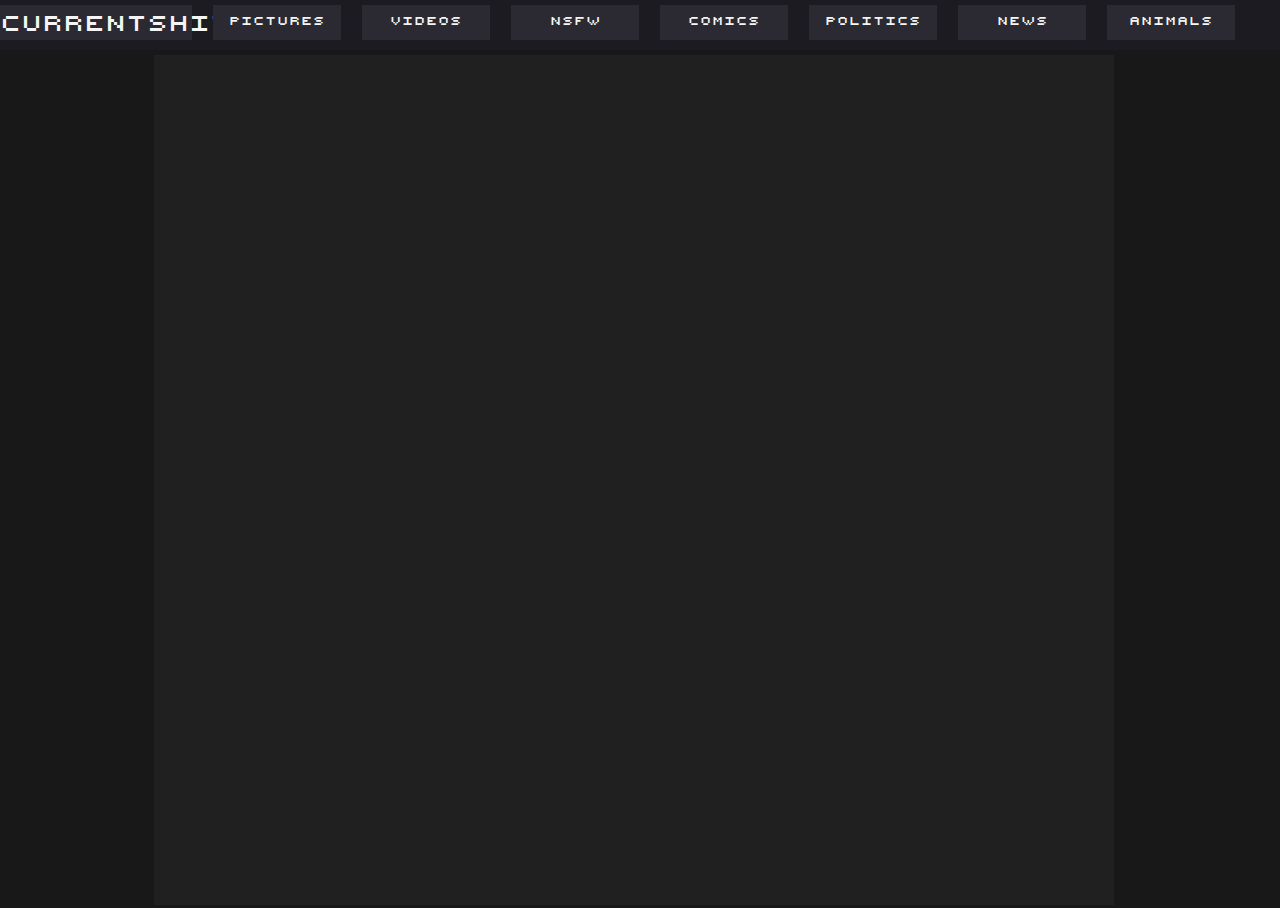
==== static/index.html @ 9837c434 "Files." ====
<!DOCTYPE html>
<html lang="en">
<head>
    <meta charset="UTF-8">
    <meta http-equiv="X-UA-Compatible" content="IE=edge">
    <meta name="viewport" content="width=device-width, initial-scale=1.0">
    <link rel="stylesheet" type="text/css" href="currentshit.css">
    <title>Currentshit</title>
</head>
<body>
    <nav class="bar-dark-color">
        <p class="bar-mid-color noselect">Currentshit</p>
        <div onclick="toggleCategory(this)" class="bar-mid-color category noselect">Pictures</div>
        <div onclick="toggleCategory(this)" class="bar-mid-color category noselect">Videos</div>
        <div onclick="toggleCategory(this)" class="bar-mid-color category noselect">NSFW</div>
        <div onclick="toggleCategory(this)" class="bar-mid-color category noselect">Comics</div>
        <div onclick="toggleCategory(this)" class="bar-mid-color category noselect">Politics</div>
        <div onclick="toggleCategory(this)" class="bar-mid-color category noselect">News</div>
        <div onclick="toggleCategory(this)" class="bar-mid-color category noselect">Animals</div>
    </nav>
    <div id="page" class="page-mid-color"></div>
</body>
<script type="text/javascript" src="currentshit.js"></script>
</html>
---- static/currentshit.css ----
@font-face {
    font-family: "currentshit";
    src: url(currentshit.ttf) format("truetype");
}

body {
    font-family: monospace;
    background-color: rgb(24,24,24);
    min-width: 100vw;
    min-height: 100vh;
    margin: 0;
    padding: 0;
    overflow-x: hidden;
}

nav {
    display: inline-block;
    width: 100%;
    height: 50px;
    font-family: currentshit;
}

nav p {
    display: inline-block;
    width: 15%;
    margin-top: 5px;
    height: calc(90% - 10px);
    text-align: center;
    line-height: 35px;
    vertical-align: top;
    font-size: 15px;
}

nav div {
    display: inline-block;
    width: 10%;
    margin-top: 5px;
    height: calc(90% - 10px);
    text-align: center;
    vertical-align: top;
    font-size: 8px;
    line-height: 32px;
}

#page {
    display: inline-block;
    width: 75%;
    margin-top: 5px;
    margin-left: 12%;
    margin-right: 12%;
    height: calc(100vh - 50px);
}

.noselect {
    -webkit-touch-callout: none; /* iOS Safari */
      -webkit-user-select: none; /* Safari */
       -khtml-user-select: none; /* Konqueror HTML */
         -moz-user-select: none; /* Old versions of Firefox */
          -ms-user-select: none; /* Internet Explorer/Edge */
              user-select: none; /* Non-prefixed version, currently
                                    supported by Chrome, Edge, Opera and Firefox */
}

.bar-dark-color {
    background-color: rgb(28,27,34);
    color: whitesmoke;
}

.bar-mid-color {
    background-color: rgb(43,42,51);
    color: whitesmoke;
}

.bar-light-color {
    background-color: rgb(53,52,61);
    color: whitesmoke;
}

.page-dark-color {
    background-color: rgb(24,24,24);
    color: whitesmoke;
}

.page-mid-color {
    background-color: rgb(32,32,32);
    color: whitesmoke;
}

.page-light-color {
    background-color: rgb(49,49,49);
    color: whitesmoke;
}
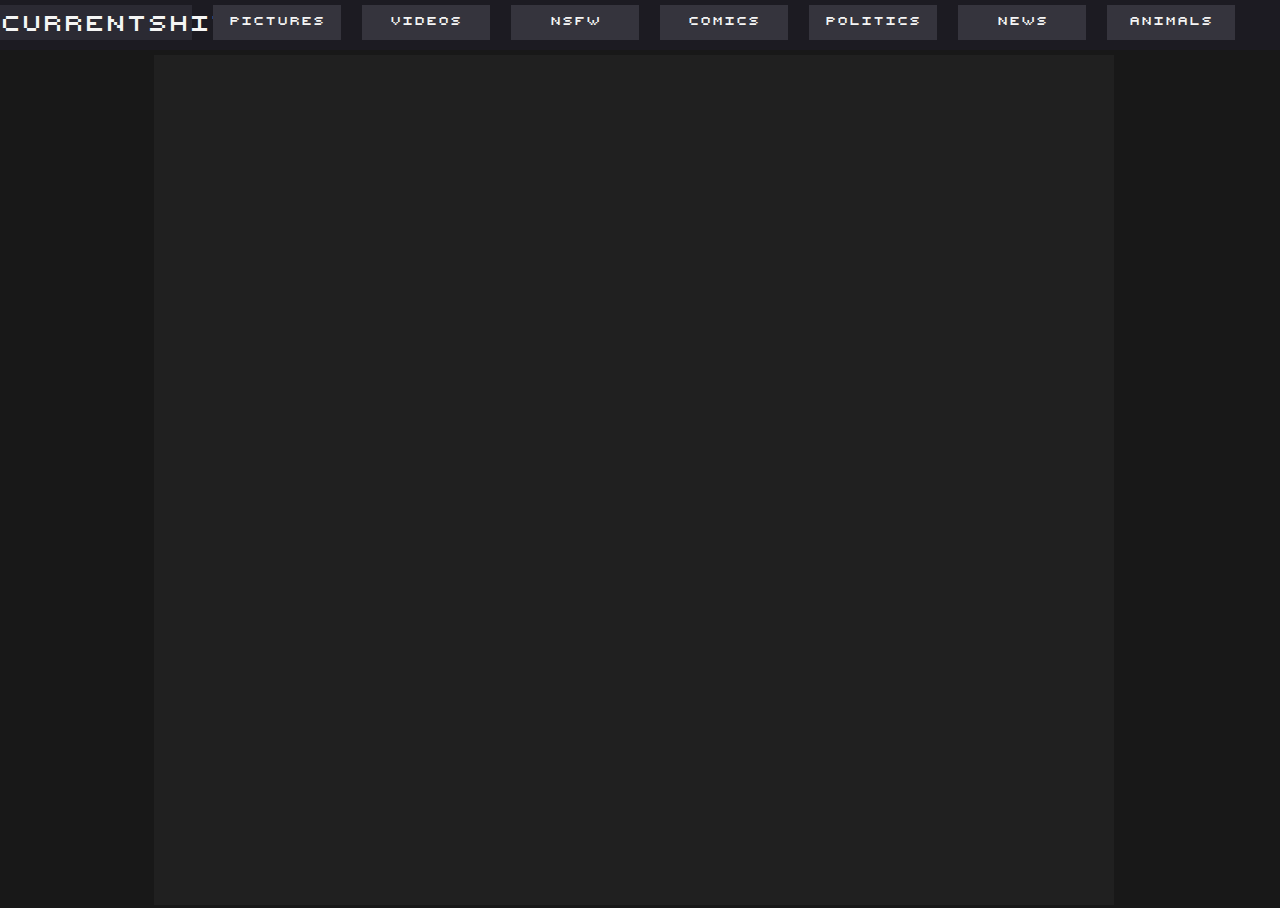
==== commit d76d1645: "Added additional handlers." ====
--- a/static/index.html
+++ b/static/index.html
@@ -4,19 +4,19 @@
     <meta charset="UTF-8">
     <meta http-equiv="X-UA-Compatible" content="IE=edge">
     <meta name="viewport" content="width=device-width, initial-scale=1.0">
-    <link rel="stylesheet" type="text/css" href="currentshit.css">
+    <link rel="stylesheet" type="text/css" href="main.css">
     <title>Currentshit</title>
 </head>
 <body>
     <nav class="bar-dark-color">
         <p class="bar-mid-color noselect">Currentshit</p>
-        <div onclick="toggleCategory(this)" class="bar-mid-color category noselect">Pictures</div>
-        <div onclick="toggleCategory(this)" class="bar-mid-color category noselect">Videos</div>
-        <div onclick="toggleCategory(this)" class="bar-mid-color category noselect">NSFW</div>
-        <div onclick="toggleCategory(this)" class="bar-mid-color category noselect">Comics</div>
-        <div onclick="toggleCategory(this)" class="bar-mid-color category noselect">Politics</div>
-        <div onclick="toggleCategory(this)" class="bar-mid-color category noselect">News</div>
-        <div onclick="toggleCategory(this)" class="bar-mid-color category noselect">Animals</div>
+        <div onclick="toggleCategory(this)" class="bar-light-color category noselect">Pictures</div>
+        <div onclick="toggleCategory(this)" class="bar-light-color category noselect">Videos</div>
+        <div onclick="toggleCategory(this)" class="bar-light-color category noselect">NSFW</div>
+        <div onclick="toggleCategory(this)" class="bar-light-color category noselect">Comics</div>
+        <div onclick="toggleCategory(this)" class="bar-light-color category noselect">Politics</div>
+        <div onclick="toggleCategory(this)" class="bar-light-color category noselect">News</div>
+        <div onclick="toggleCategory(this)" class="bar-light-color category noselect">Animals</div>
     </nav>
     <div id="page" class="page-mid-color"></div>
 </body>
--- a/static/main.css
+++ b/static/main.css
@@ -0,0 +1,98 @@
+@font-face {
+    font-family: "currentshit";
+    src: url(currentshit.ttf) format("truetype");
+}
+
+body {
+    font-family: monospace;
+    background-color: rgb(24,24,24);
+    min-width: 100vw;
+    min-height: 100vh;
+    margin: 0;
+    padding: 0;
+    overflow-x: hidden;
+}
+
+nav {
+    display: inline-block;
+    width: 100%;
+    height: 50px;
+    font-family: currentshit;
+}
+
+nav p {
+    display: inline-block;
+    width: 15%;
+    margin-top: 5px;
+    height: calc(90% - 10px);
+    text-align: center;
+    line-height: 35px;
+    vertical-align: top;
+    font-size: 15px;
+}
+
+nav div {
+    display: inline-block;
+    width: 10%;
+    margin-top: 5px;
+    height: calc(90% - 10px);
+    text-align: center;
+    vertical-align: top;
+    font-size: 8px;
+    line-height: 32px;
+}
+
+#page {
+    display: inline-block;
+    width: 75%;
+    margin-top: 5px;
+    margin-left: 12%;
+    margin-right: 12%;
+    height: calc(100vh - 50px);
+}
+
+.noselect {
+    -webkit-touch-callout: none; /* iOS Safari */
+      -webkit-user-select: none; /* Safari */
+       -khtml-user-select: none; /* Konqueror HTML */
+         -moz-user-select: none; /* Old versions of Firefox */
+          -ms-user-select: none; /* Internet Explorer/Edge */
+              user-select: none; /* Non-prefixed version, currently
+                                    supported by Chrome, Edge, Opera and Firefox */
+}
+
+.bar-dark-color {
+    background-color: rgb(28,27,34);
+    color: whitesmoke;
+}
+
+.bar-mid-color {
+    background-color: rgb(43,42,51);
+    color: whitesmoke;
+}
+
+.bar-light-color {
+    background-color: rgb(53,52,61);
+    color: whitesmoke;
+}
+
+.page-dark-color {
+    background-color: rgb(24,24,24);
+    color: whitesmoke;
+}
+
+.page-mid-color {
+    background-color: rgb(32,32,32);
+    color: whitesmoke;
+}
+
+.page-light-color {
+    background-color: rgb(49,49,49);
+    color: whitesmoke;
+}
+
+.post {
+    display: inline-block;
+    width: 100%;
+    min-height: 35%;
+}